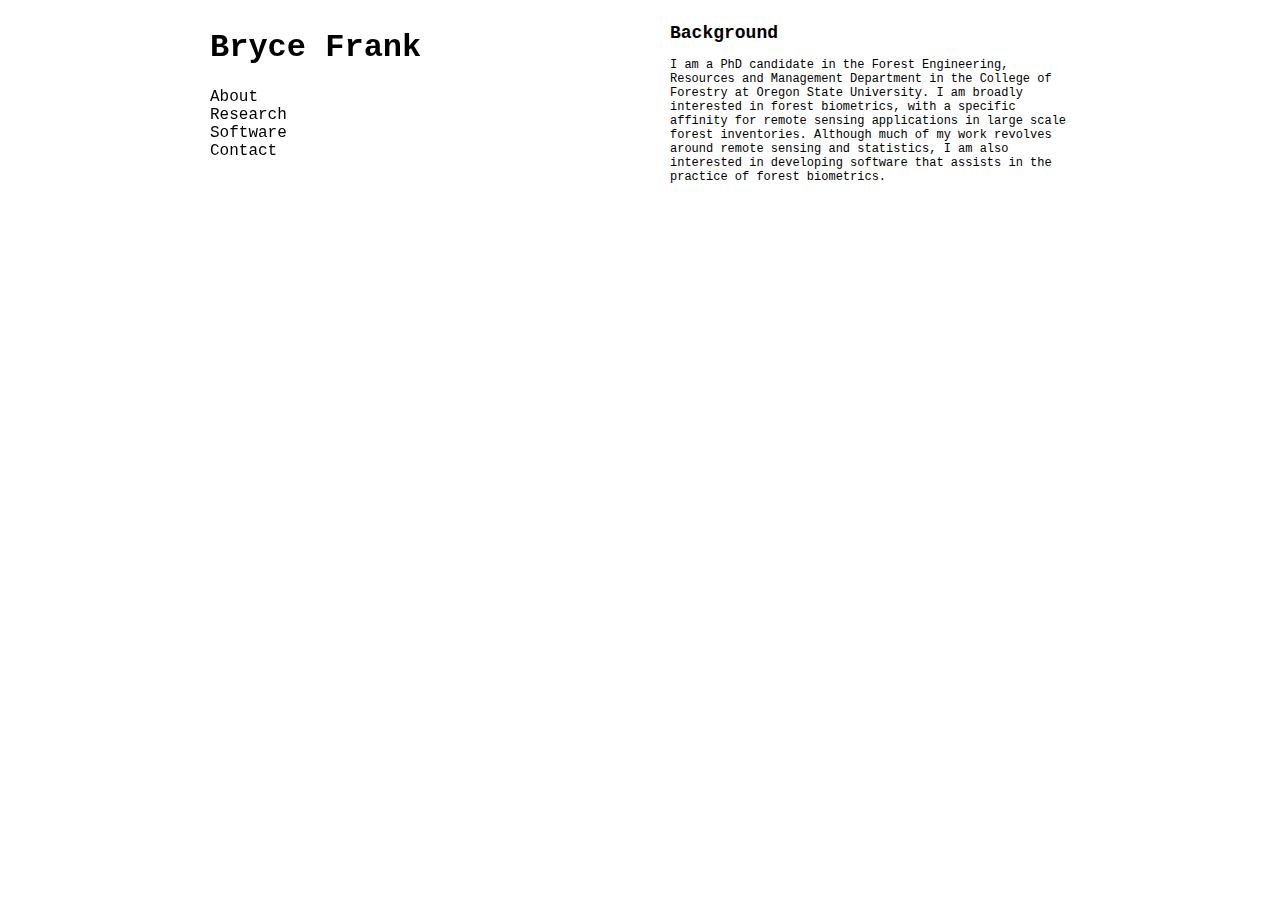
==== index.html @ 586d617d "minimal version" ====
<!DOCTYPE html>
<head>
    <title>Bryce Frank</title>
    <link rel="stylesheet" href="styles.css">
</head>

<body>
    <div class="wrapper">
        <header>
            <h1>Bryce Frank</h1>
            About
            <br>
            Research
            <br>
            Software
            <br>
            Contact
        </header>
        <section>
            <h2>Background</h2>
            <p>
            I am a PhD candidate in the Forest Engineering, Resources and Management Department in the College of Forestry at Oregon State University. 
            I am broadly interested in forest biometrics, with a specific affinity for remote sensing applications in large scale forest inventories. 
            Although much of my work revolves around remote sensing and statistics, I am also interested in developing software that assists in the 
            practice of forest biometrics.
            </p>
        </section>

    </div>


</body>
---- styles.css ----
* {
    font-family: 'Courier New', Courier, monospace;
}

.wrapper {
    max-width: 860px;
    margin: auto
}

div {
    display: block
}

header {
    width: 270px;
    float: left;
    position: fixed;
}

section {
    width: 400px;
    float: right;
    font-size: 12px;
}

@media (max-width:700px) {
    header, section {
        float: none;
        position: static;
        width: auto;
    }
}
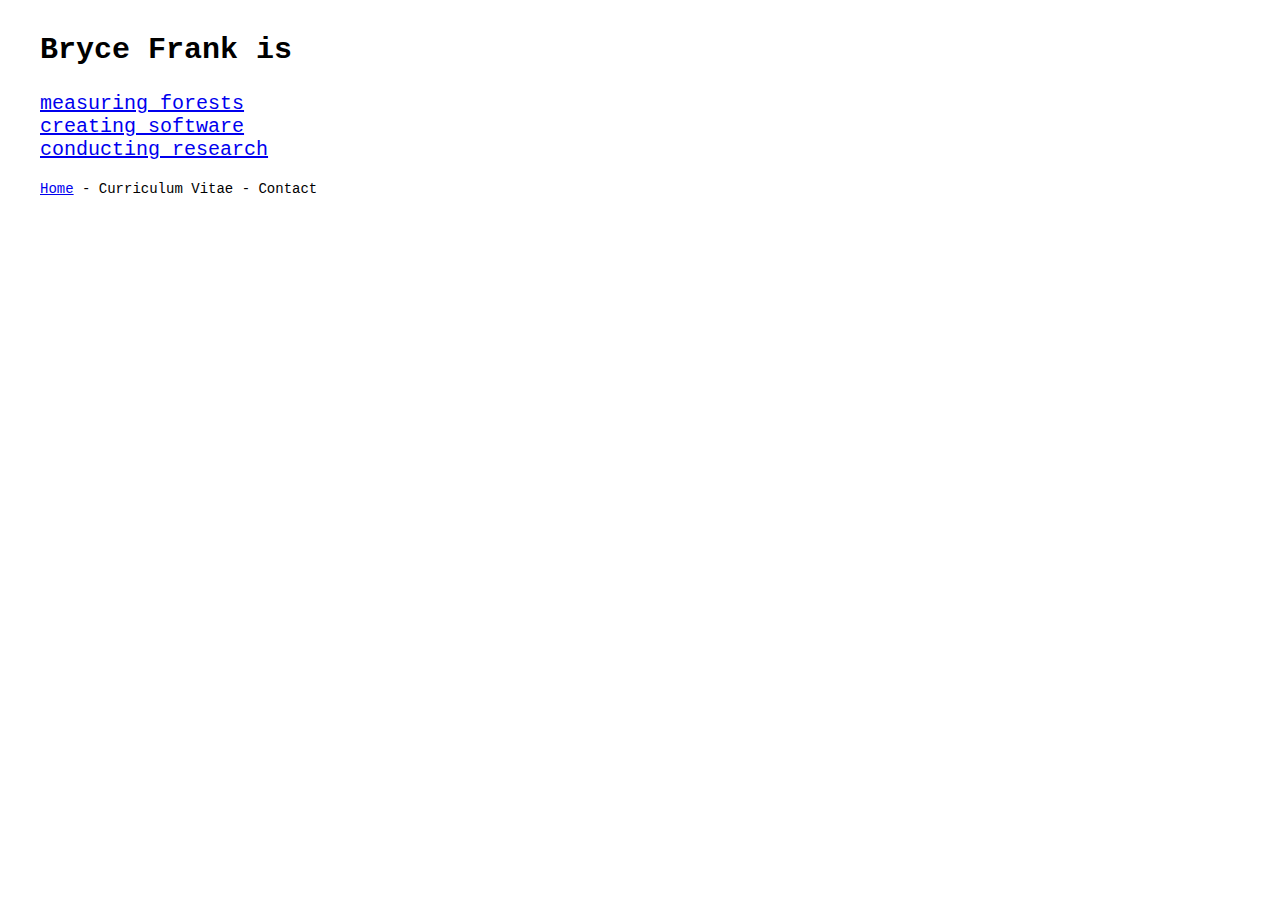
==== commit b84dddbc: "laptop update" ====
--- a/index.html
+++ b/index.html
@@ -5,28 +5,22 @@
 </head>
 
 <body>
-    <div class="wrapper">
-        <header>
-            <h1>Bryce Frank</h1>
-            About
-            <br>
-            Research
-            <br>
-            Software
-            <br>
-            Contact
-        </header>
-        <section>
-            <h2>Background</h2>
-            <p>
-            I am a PhD candidate in the Forest Engineering, Resources and Management Department in the College of Forestry at Oregon State University. 
-            I am broadly interested in forest biometrics, with a specific affinity for remote sensing applications in large scale forest inventories. 
-            Although much of my work revolves around remote sensing and statistics, I am also interested in developing software that assists in the 
-            practice of forest biometrics.
-            </p>
-        </section>
-
+    <div class="container">
+        <div class="content-block">
+            <section>
+                <h2>Bryce Frank is</h2>
+                <p>
+                <a href="about.html">measuring forests</a>
+                <br>
+                <a href="software.html">creating software</a>
+                <br>
+                <a href="research.html">conducting research</a>
+                </p>
+            </section>
+        </div>
+        <div class="navbar">
+            <a href="index.html">Home</a> - Curriculum Vitae - Contact
+        </div>
     </div>
 
-
 </body>
--- a/styles.css
+++ b/styles.css
@@ -2,29 +2,36 @@
     font-family: 'Courier New', Courier, monospace;
 }
 
-.wrapper {
-    max-width: 860px;
-    margin: auto
+.container {
+    max-width: 1200px;
+    margin: auto;
+    display: flex;
+    flex-wrap: wrap
 }
 
-div {
-    display: block
+.content-block {
+    width: 1200px;
+    display: flex
 }
 
-header {
-    width: 270px;
-    float: left;
-    position: fixed;
+.figure {
+    width: 300px;
+    margin-top: 100px
 }
 
+.navbar {
+    font-size: 14px;
+}
+
+
 section {
-    width: 400px;
-    float: right;
-    font-size: 12px;
+    font-size: 20px;
+    width: 600px;
+    margin-right:100px
 }
 
 @media (max-width:700px) {
-    header, section {
+    .content-block {
         float: none;
         position: static;
         width: auto;
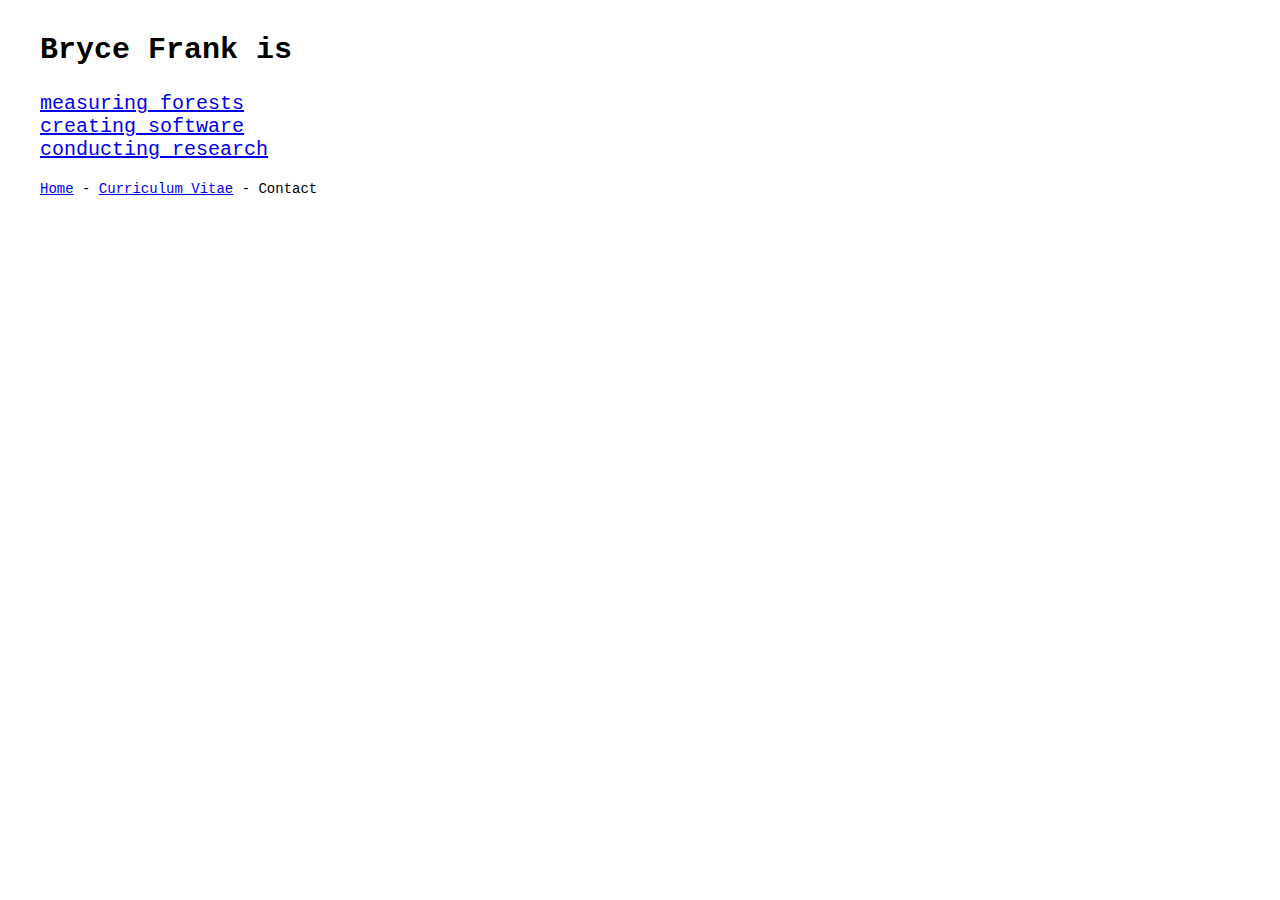
==== commit 9ae53d3c: "adding beginning of cv" ====
--- a/index.html
+++ b/index.html
@@ -19,7 +19,7 @@
             </section>
         </div>
         <div class="navbar">
-            <a href="index.html">Home</a> - Curriculum Vitae - Contact
+            <a href="index.html">Home</a> - <a href="cv.html">Curriculum Vitae</a> - Contact
         </div>
     </div>
 
--- a/styles.css
+++ b/styles.css
@@ -1,4 +1,4 @@
-* {
+.container {
     font-family: 'Courier New', Courier, monospace;
 }
 
@@ -36,4 +36,8 @@
         position: static;
         width: auto;
     }
+}
+
+#cv, .sectionTitle, article {
+    font-family: 'Calibri';
 }